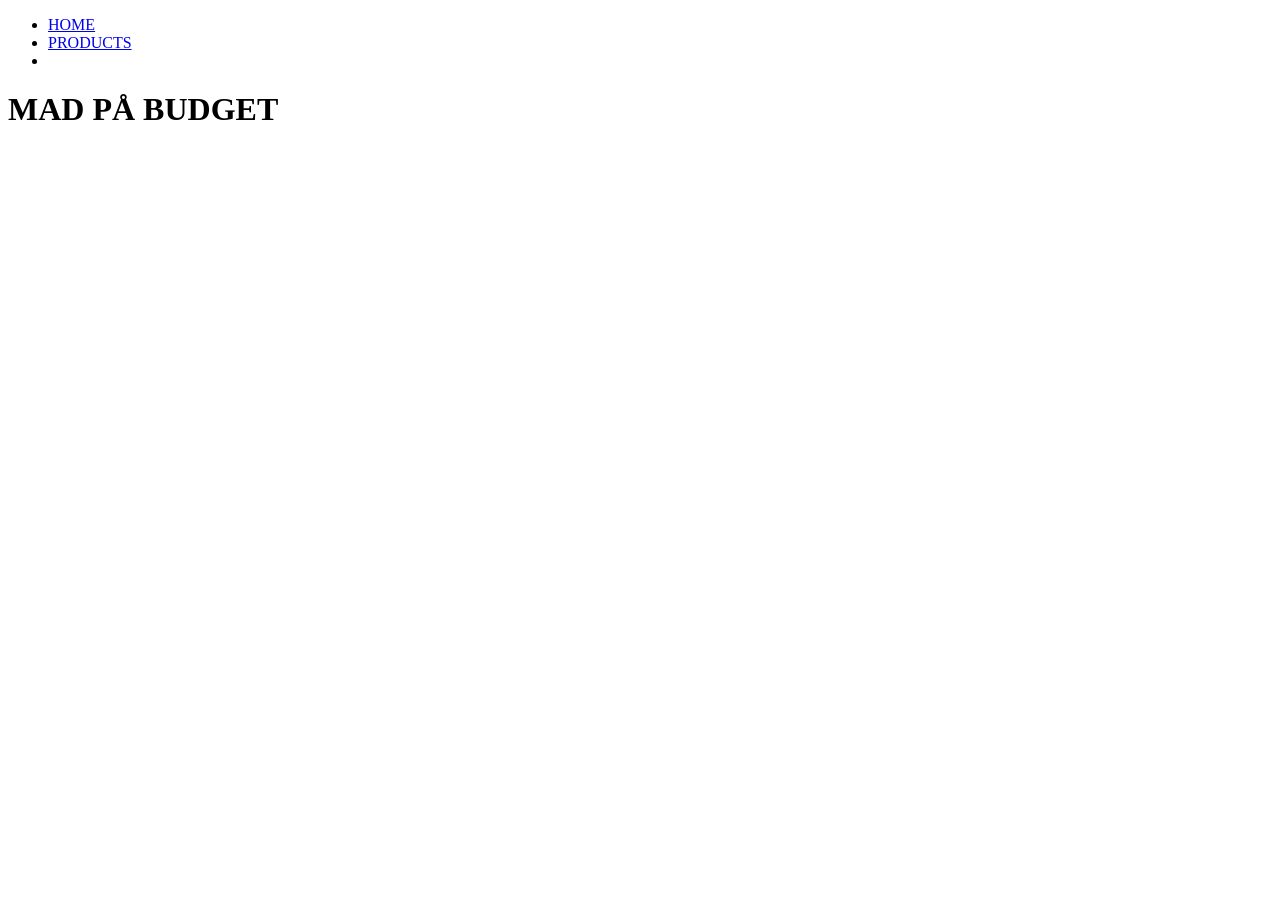
==== index.html @ fb90d21d "første forsøg" ====
<!doctype html>
<html lang="en">
  <head>
    <meta charset="UTF-8" />
    <meta name="viewport" content="width=device-width, initial-scale=1.0" />
    <link rel="stylesheet" href="generel.css" />
    <title>forside</title>
  </head>
  <body class="index-page">
    <header>
      <ul>
        <li>
          <a href="index.html">HOME</a>
        </li>
        <li>
          <a href="productlist.html">PRODUCTS</a>
        </li>
        <li></li>
      </ul>
    </header>
    <main>
      <h1>MAD PÅ BUDGET</h1>
      <section id="catListeContainer"></section>
    </main>
    <footer></footer>
    <script src="index.js"></script>
  </body>
</html>
---- generel.css ----
.opskrifter {
  display: grid;
  grid-template-columns: 1fr 1fr 1fr;
  gap: 2rem;
}
.opskrifter img {
  max-width: 100%;
  border-bottom: 2px solid black;
  border-radius: 20px;
}
#catListeContainer {
  display: grid;
  grid-template-columns: repeat(3, 1fr);
  gap: 1rem;

  a {
    padding: 2rem;
    background-color: rgb(203, 212, 222);
    text-decoration: none;
    color: inherit;
    text-align: center;
  }
}
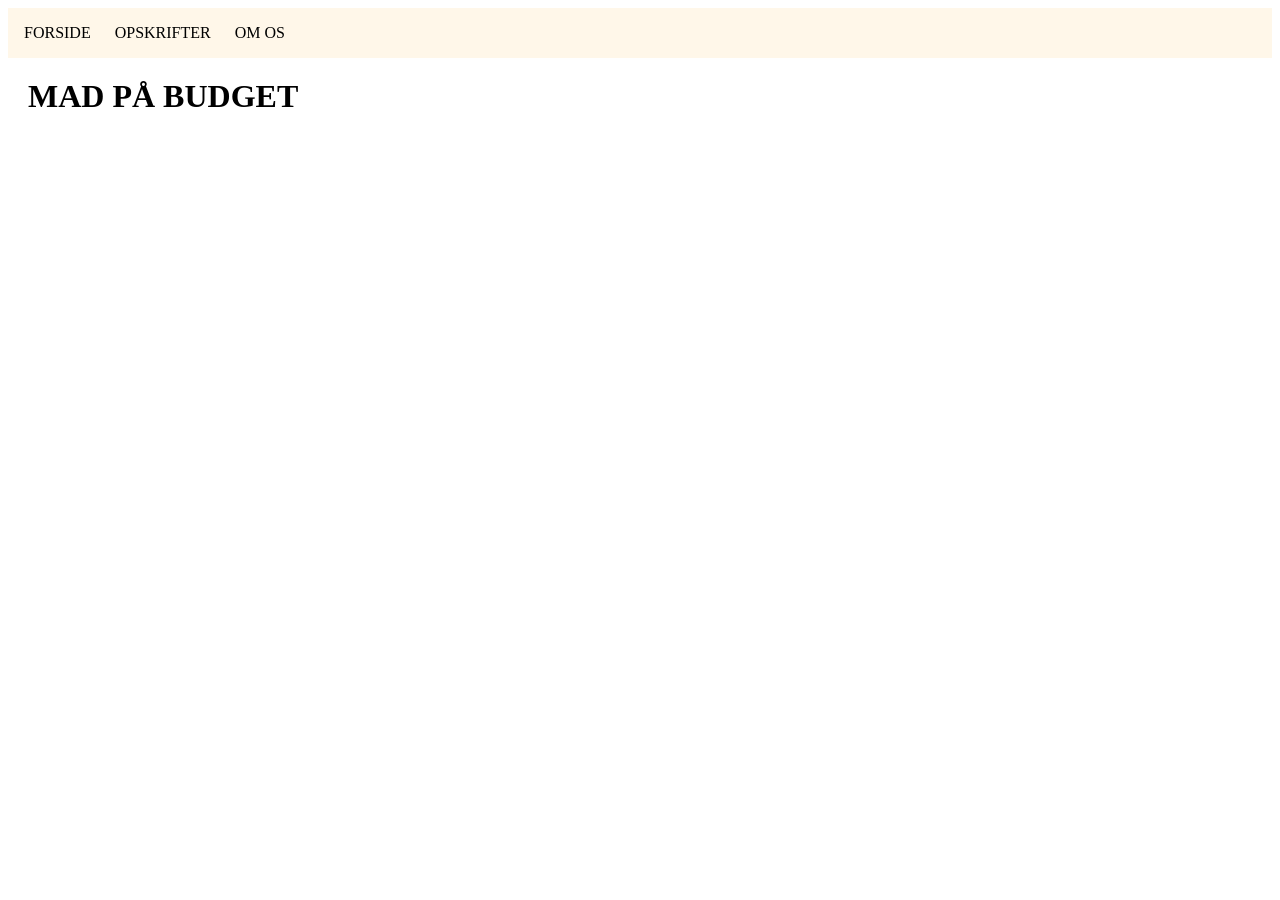
==== commit f98c614a: "første desing på liste og details" ====
--- a/index.html
+++ b/index.html
@@ -10,12 +10,14 @@
     <header>
       <ul>
         <li>
-          <a href="index.html">HOME</a>
+          <a href="index.html">FORSIDE</a>
         </li>
         <li>
-          <a href="productlist.html">PRODUCTS</a>
+          <a href="madliste.html">OPSKRIFTER</a>
         </li>
-        <li></li>
+        <li>
+          <a href="">OM OS</a>
+        </li>
       </ul>
     </header>
     <main>
--- a/generel.css
+++ b/generel.css
@@ -6,7 +6,6 @@
 .opskrifter img {
   max-width: 100%;
   border-bottom: 2px solid black;
-  border-radius: 20px;
 }
 #catListeContainer {
   display: grid;
@@ -21,3 +20,47 @@
     text-align: center;
   }
 }
+main {
+  background-color: white;
+}
+header,
+footer {
+  background-color: #fff7e9;
+}
+header {
+  display: grid;
+  grid-template-columns: 1fr 1fr;
+
+  a {
+    text-decoration: none;
+    color: inherit;
+    text-align: center;
+  }
+}
+
+header ul {
+  list-style: none;
+  display: flex;
+  align-items: center;
+  margin: 1rem;
+  padding: 0;
+  gap: 1.5rem;
+}
+
+header li {
+  list-style: none;
+}
+button {
+  background-color: #d9744f;
+  padding: 15px;
+  margin: 10px;
+  border-radius: 10px;
+  cursor: pointer;
+  align-content: center;
+}
+p,
+h1,
+h2,
+h3 {
+  margin: 20px;
+}
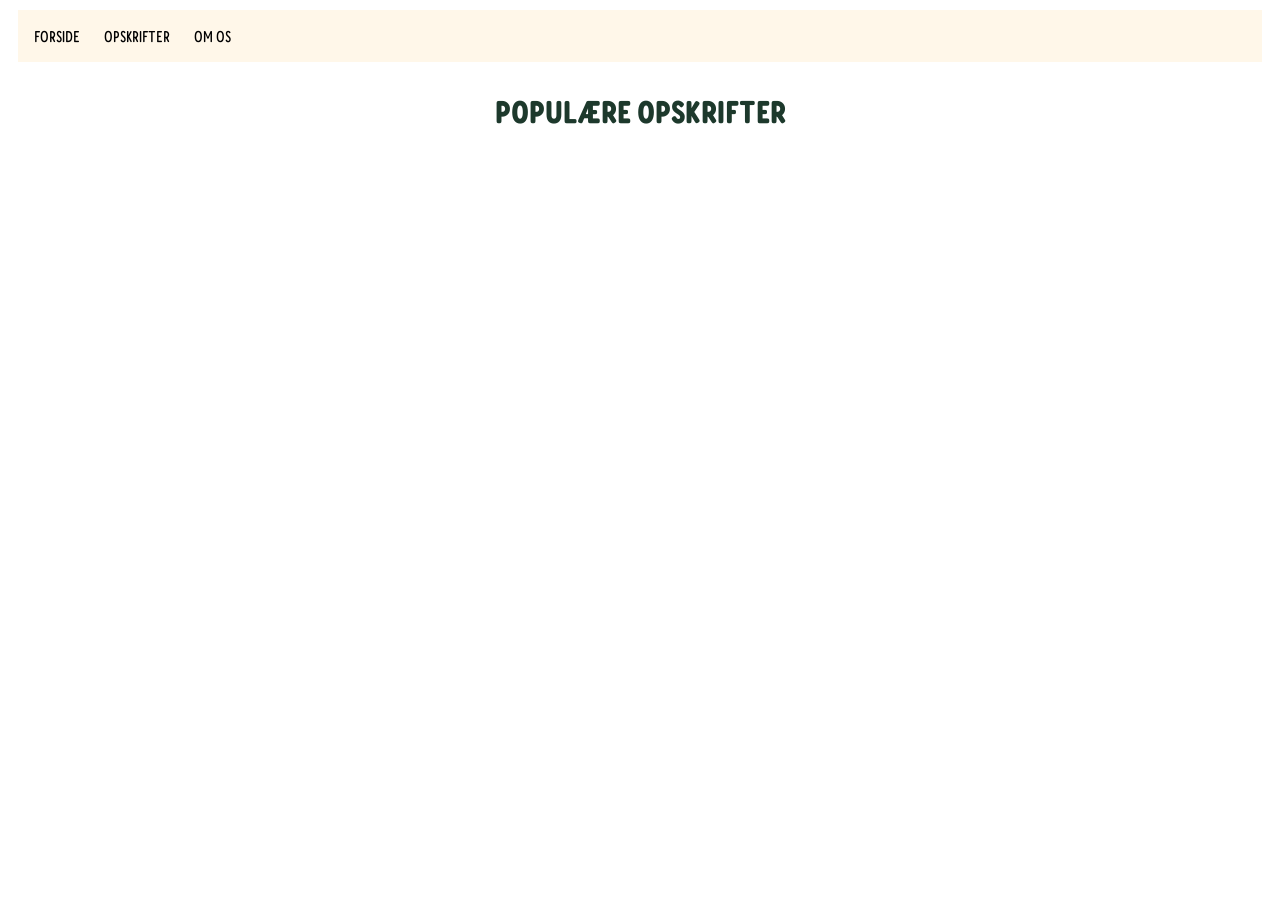
==== commit f5691960: "add list" ====
--- a/index.html
+++ b/index.html
@@ -21,8 +21,9 @@
       </ul>
     </header>
     <main>
-      <h1>MAD PÅ BUDGET</h1>
       <section id="catListeContainer"></section>
+      <h1 id="forside-overskrift">POPULÆRE OPSKRIFTER</h1>
+      <section id="propulære-opskrifter"></section>
     </main>
     <footer></footer>
     <script src="index.js"></script>
--- a/generel.css
+++ b/generel.css
@@ -1,3 +1,20 @@
+/* fonts */
+@font-face {
+  font-family: "FredokaNormal";
+  src: url("fonts/Fredoka_Condensed-Regular.woff") format("woff");
+  font-weight: normal;
+}
+@font-face {
+  font-family: "FredokaBold";
+  src: url("fonts/Fredoka_Condensed-SemiBold.woff") format("woff");
+  font-weight: normal;
+}
+
+h1 {
+  font-family: FredokaBold;
+  font-style: bold;
+  color: #1d392c;
+}
 .opskrifter {
   display: grid;
   grid-template-columns: 1fr 1fr 1fr;
@@ -18,6 +35,7 @@
     text-decoration: none;
     color: inherit;
     text-align: center;
+    font-family: FredokaNormal;
   }
 }
 main {
@@ -26,6 +44,7 @@
 header,
 footer {
   background-color: #fff7e9;
+  margin: 10px;
 }
 header {
   display: grid;
@@ -35,6 +54,7 @@
     text-decoration: none;
     color: inherit;
     text-align: center;
+    font-family: FredokaNormal;
   }
 }
 
@@ -64,3 +84,6 @@
 h3 {
   margin: 20px;
 }
+#forside-overskrift {
+  text-align: center;
+}
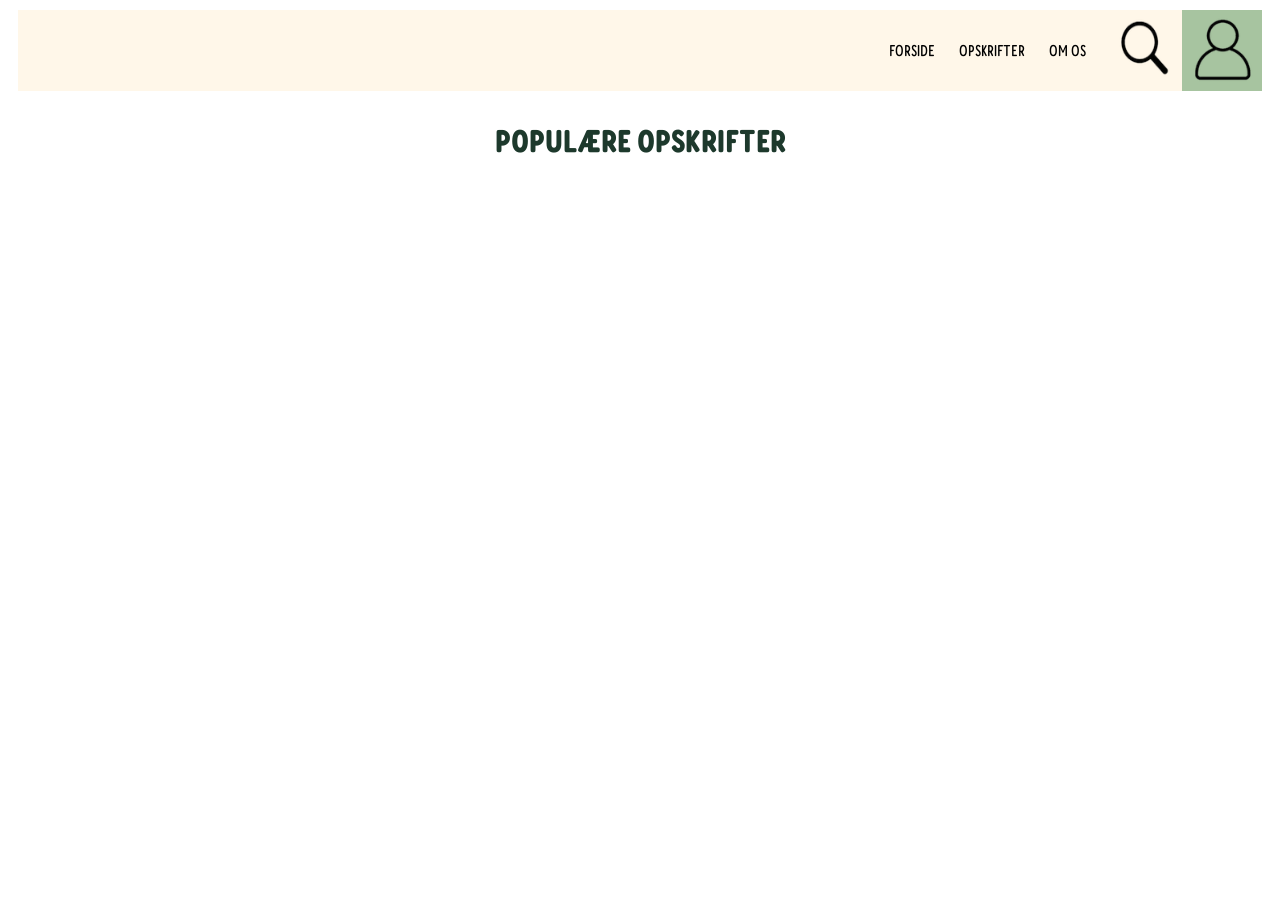
==== commit 98f7ac25: "header design" ====
--- a/index.html
+++ b/index.html
@@ -8,17 +8,22 @@
   </head>
   <body class="index-page">
     <header>
-      <ul>
-        <li>
-          <a href="index.html">FORSIDE</a>
-        </li>
-        <li>
-          <a href="madliste.html">OPSKRIFTER</a>
-        </li>
-        <li>
-          <a href="">OM OS</a>
-        </li>
-      </ul>
+      <nav class="nav-links">
+        <ul>
+          <li>
+            <a href="index.html">FORSIDE</a>
+          </li>
+          <li>
+            <a href="madliste.html">OPSKRIFTER</a>
+          </li>
+          <li>
+            <a href="">OM OS</a>
+          </li>
+        </ul>
+
+        <img src="img/search.webp" alt="" />
+        <img class="profile" src="img/person2.webp" alt="" />
+      </nav>
     </header>
     <main>
       <section id="catListeContainer"></section>
--- a/generel.css
+++ b/generel.css
@@ -22,7 +22,6 @@
 }
 .opskrifter img {
   max-width: 100%;
-  border-bottom: 2px solid black;
 }
 #catListeContainer {
   display: grid;
@@ -33,7 +32,7 @@
     padding: 2rem;
     background-color: rgb(203, 212, 222);
     text-decoration: none;
-    color: inherit;
+    color: #1d392c;
     text-align: center;
     font-family: FredokaNormal;
   }
@@ -47,14 +46,22 @@
   margin: 10px;
 }
 header {
-  display: grid;
-  grid-template-columns: 1fr 1fr;
+  align-items: center;
+  gap: 0.5rem;
 
+  .nav-links {
+    display: flex;
+    justify-content: flex-end; /* Align everything to the right side */
+  }
   a {
     text-decoration: none;
     color: inherit;
     text-align: center;
     font-family: FredokaNormal;
+  }
+
+  img {
+    max-width: 80px;
   }
 }
 
@@ -72,12 +79,16 @@
 }
 button {
   background-color: #d9744f;
+  border: #1d392c solid 1px;
+  color: #1d392c;
+  font-family: FredokaNormal;
   padding: 15px;
   margin: 10px;
   border-radius: 10px;
   cursor: pointer;
   align-content: center;
 }
+
 p,
 h1,
 h2,
@@ -87,3 +98,39 @@
 #forside-overskrift {
   text-align: center;
 }
+
+.detailview p {
+  display: flex;
+  align-items: center;
+  gap: 15px;
+}
+
+.detailview p img {
+  width: 80px; /* adjust to your preferred icon size */
+  height: 80px;
+  object-fit: contain;
+}
+
+a {
+  text-decoration: none;
+  color: #1d392c;
+  font-family: FredokaNormal;
+}
+
+.opskrift {
+  display: flex;
+  flex-direction: column;
+  height: 100%;
+}
+
+.opskrift button {
+  margin-top: auto;
+}
+
+.menu img {
+  max-height: 80px;
+  max-width: 80px;
+}
+.profile {
+  background-color: #a7c4a0;
+}
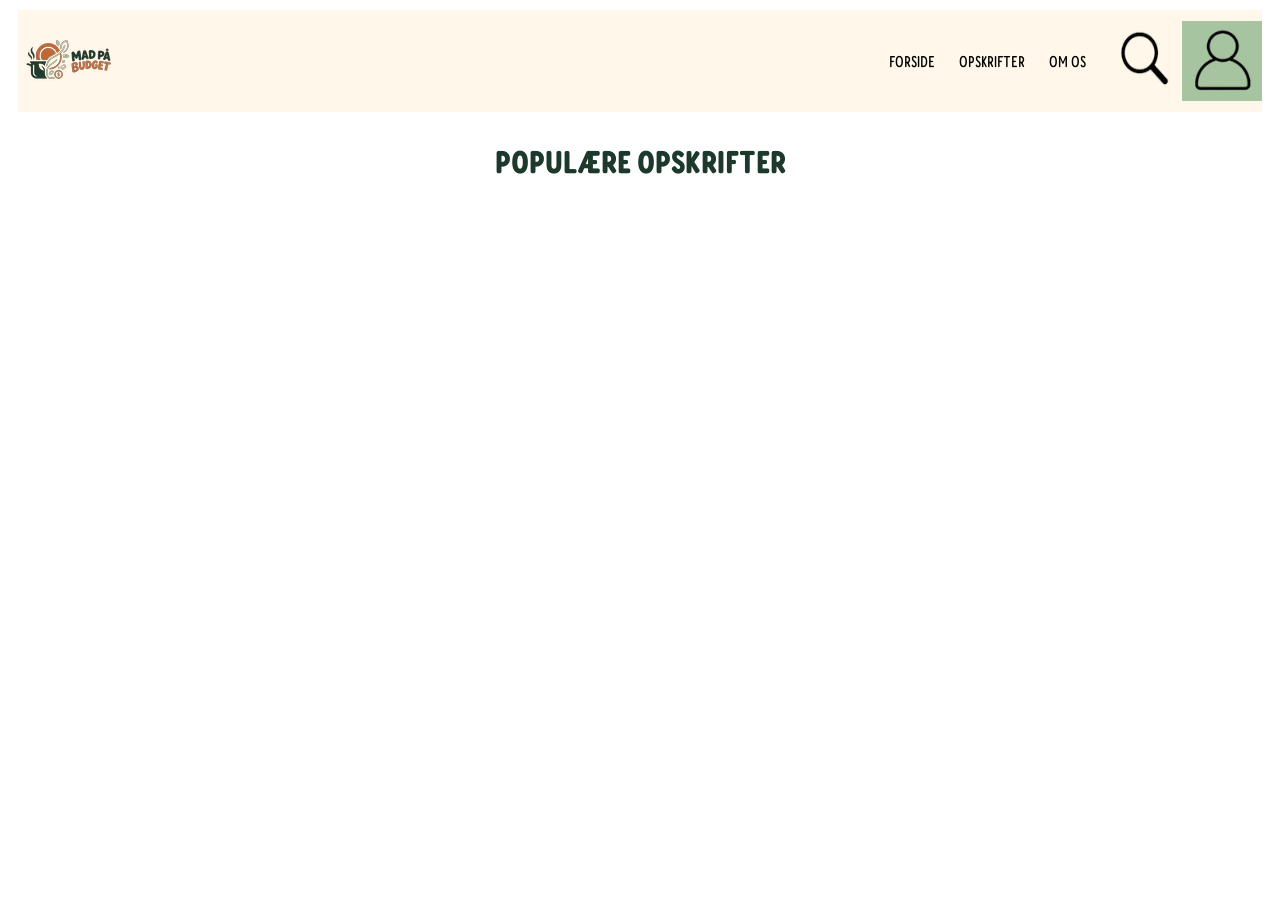
==== commit 1f940aad: "logo" ====
--- a/index.html
+++ b/index.html
@@ -8,6 +8,7 @@
   </head>
   <body class="index-page">
     <header>
+      <a class="logo" href="index.html"><img src="img/Logo_result.webp" alt="logo" /></a>
       <nav class="nav-links">
         <ul>
           <li>
--- a/generel.css
+++ b/generel.css
@@ -46,22 +46,23 @@
   margin: 10px;
 }
 header {
+  display: grid;
+  grid-template-columns: auto 1fr;
   align-items: center;
-  gap: 0.5rem;
+  gap: 1rem;
 
   .nav-links {
     display: flex;
     justify-content: flex-end; /* Align everything to the right side */
+    img {
+      max-width: 80px;
+    }
   }
   a {
     text-decoration: none;
     color: inherit;
     text-align: center;
     font-family: FredokaNormal;
-  }
-
-  img {
-    max-width: 80px;
   }
 }
 
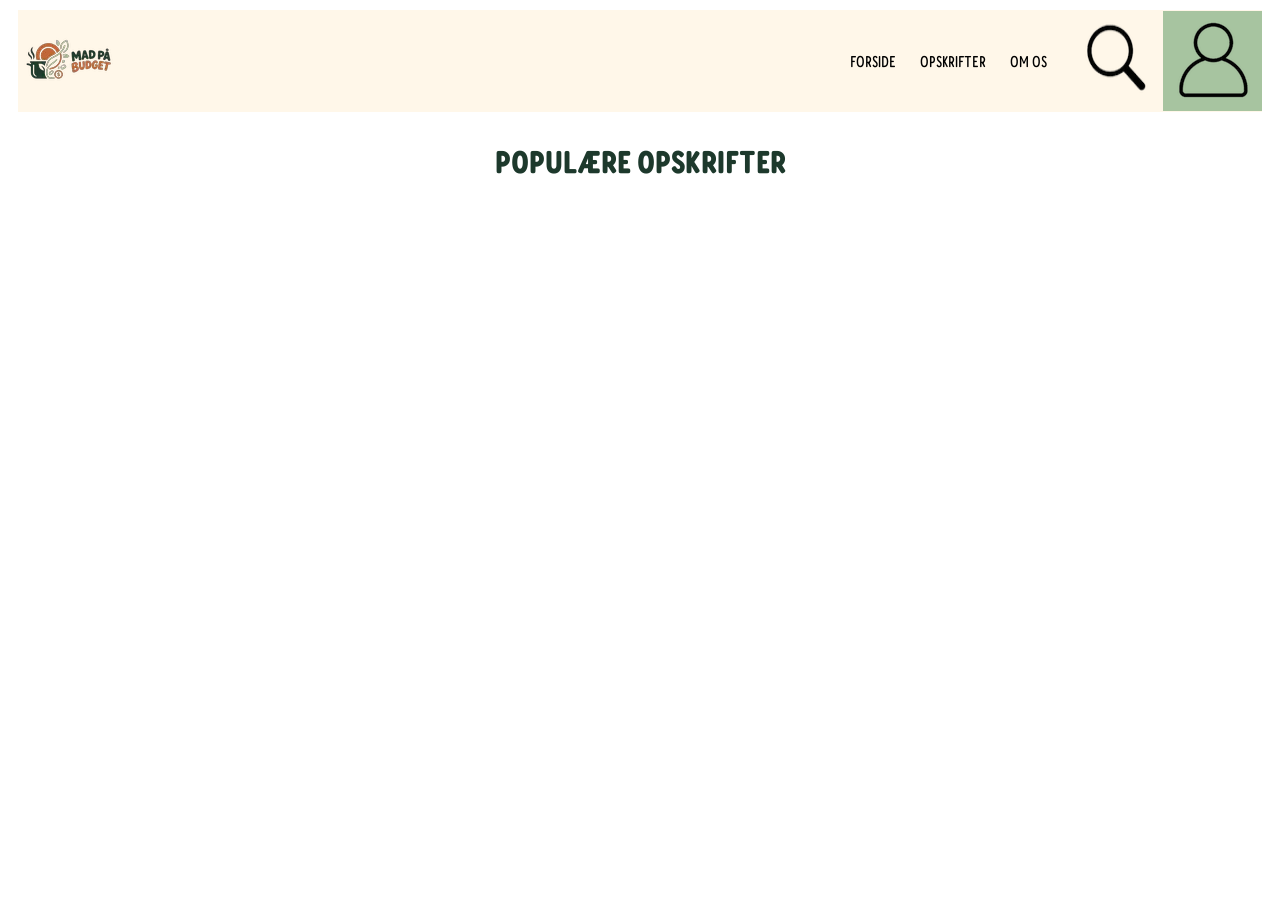
==== commit 2f44275e: "populærer opskrifter sektion" ====
--- a/index.html
+++ b/index.html
@@ -29,7 +29,7 @@
     <main>
       <section id="catListeContainer"></section>
       <h1 id="forside-overskrift">POPULÆRE OPSKRIFTER</h1>
-      <section id="propulære-opskrifter"></section>
+      <section id="propulæreopskrifter"></section>
     </main>
     <footer></footer>
     <script src="index.js"></script>
--- a/generel.css
+++ b/generel.css
@@ -54,9 +54,6 @@
   .nav-links {
     display: flex;
     justify-content: flex-end; /* Align everything to the right side */
-    img {
-      max-width: 80px;
-    }
   }
   a {
     text-decoration: none;
@@ -65,7 +62,15 @@
     font-family: FredokaNormal;
   }
 }
+#propulæreopskrifter {
+  display: grid;
+  grid-template-columns: repeat(3, 1fr);
+  gap: 1rem;
 
+  img {
+    max-width: 100%;
+  }
+}
 header ul {
   list-style: none;
   display: flex;
@@ -77,6 +82,17 @@
 
 header li {
   list-style: none;
+}
+
+.cusine-button {
+  background-color: #a7c4a0;
+}
+#filtre {
+  display: flex;
+  justify-content: center;
+  align-items: center;
+  gap: 12px;
+  flex-wrap: wrap;
 }
 button {
   background-color: #d9744f;
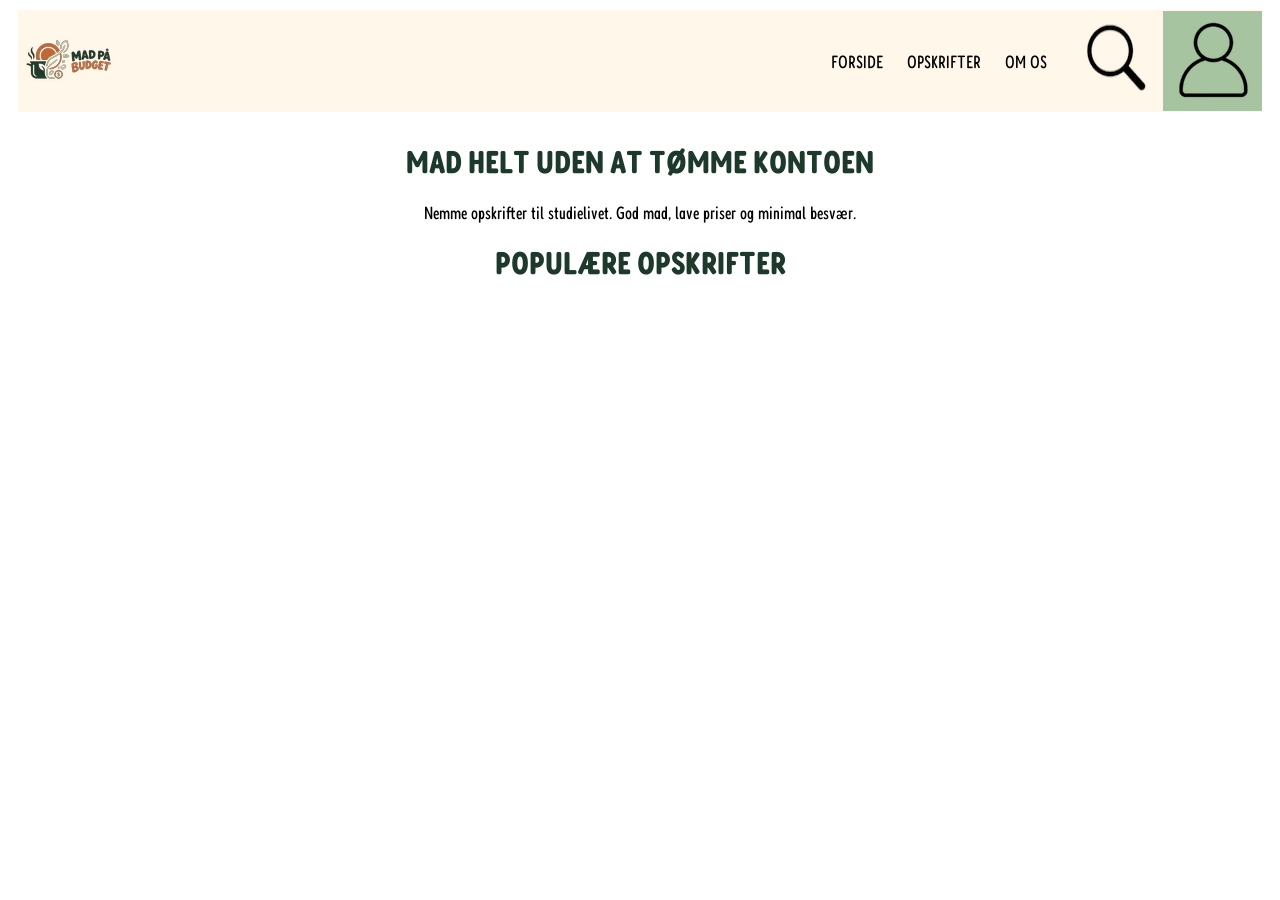
==== commit 10d1b72b: "like knap" ====
--- a/index.html
+++ b/index.html
@@ -28,7 +28,9 @@
     </header>
     <main>
       <section id="catListeContainer"></section>
-      <h1 id="forside-overskrift">POPULÆRE OPSKRIFTER</h1>
+      <h1 class="forside-overskrift">MAD HELT UDEN AT TØMME KONTOEN</h1>
+      <p class="forside-overskrift">Nemme opskrifter til studielivet. God mad, lave priser og minimal besvær.</p>
+      <h1 class="forside-overskrift">POPULÆRE OPSKRIFTER</h1>
       <section id="propulæreopskrifter"></section>
     </main>
     <footer></footer>
--- a/generel.css
+++ b/generel.css
@@ -36,6 +36,13 @@
     text-align: center;
     font-family: FredokaNormal;
   }
+}
+p,
+ul,
+ol,
+span {
+  font-family: FredokaNormal;
+  font-size: large;
 }
 main {
   background-color: white;
@@ -112,7 +119,7 @@
 h3 {
   margin: 20px;
 }
-#forside-overskrift {
+.forside-overskrift {
   text-align: center;
 }
 
@@ -151,3 +158,16 @@
 .profile {
   background-color: #a7c4a0;
 }
+
+.card {
+  position: relative;
+  border-radius: 20px;
+  cursor: pointer;
+}
+
+#like-knap {
+  position: absolute;
+  top: 0.5rem;
+  right: 0.5rem;
+  max-height: 80px;
+}
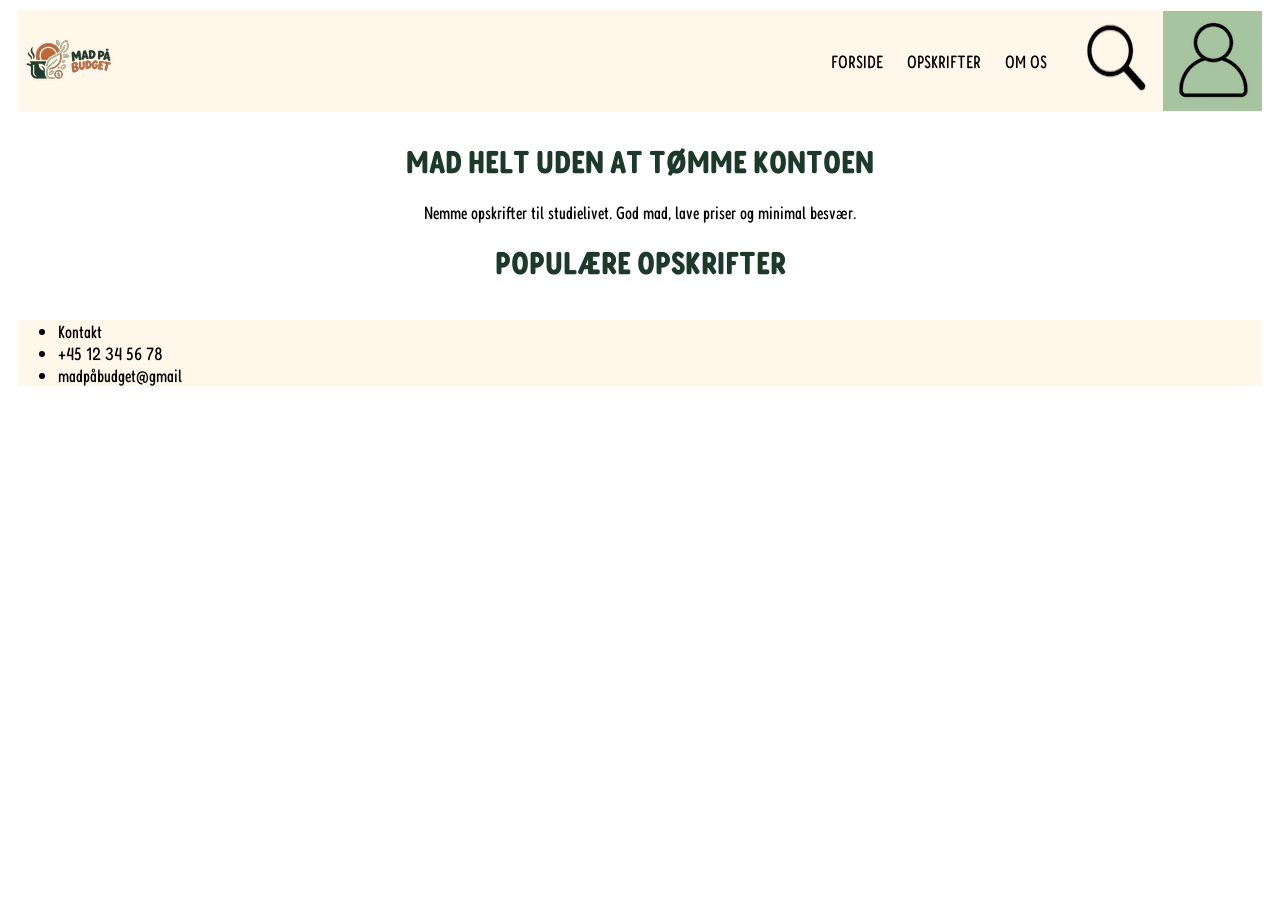
==== commit 21ded62c: "mobil view" ====
--- a/index.html
+++ b/index.html
@@ -33,7 +33,13 @@
       <h1 class="forside-overskrift">POPULÆRE OPSKRIFTER</h1>
       <section id="propulæreopskrifter"></section>
     </main>
-    <footer></footer>
+    <footer>
+      <ul>
+        <li>Kontakt</li>
+        <li>+45 12 34 56 78</li>
+        <li>madpåbudget@gmail</li>
+      </ul>
+    </footer>
     <script src="index.js"></script>
   </body>
 </html>
--- a/generel.css
+++ b/generel.css
@@ -93,6 +93,8 @@
 
 .cusine-button {
   background-color: #a7c4a0;
+  color: #1d392c;
+  border: #1d392c solid 1px;
 }
 #filtre {
   display: flex;
@@ -102,9 +104,9 @@
   flex-wrap: wrap;
 }
 button {
-  background-color: #d9744f;
-  border: #1d392c solid 1px;
-  color: #1d392c;
+  background-color: #fff7e9;
+  border: #c66938 solid 1px;
+  color: #c66938;
   font-family: FredokaNormal;
   padding: 15px;
   margin: 10px;
@@ -171,3 +173,23 @@
   right: 0.5rem;
   max-height: 80px;
 }
+@media (max-width: 800px) {
+  header img {
+    max-width: 80px;
+  }
+  #propulæreopskrifter {
+    display: grid;
+    grid-template-columns: 1fr;
+  }
+  .opskrifter {
+    display: grid;
+    grid-template-columns: 1fr 1fr;
+  }
+  #like-knap {
+    max-width: 60px;
+  }
+  .Overst-sektion,
+  .nederst-sektion {
+    grid-template-columns: 1fr;
+  }
+}
